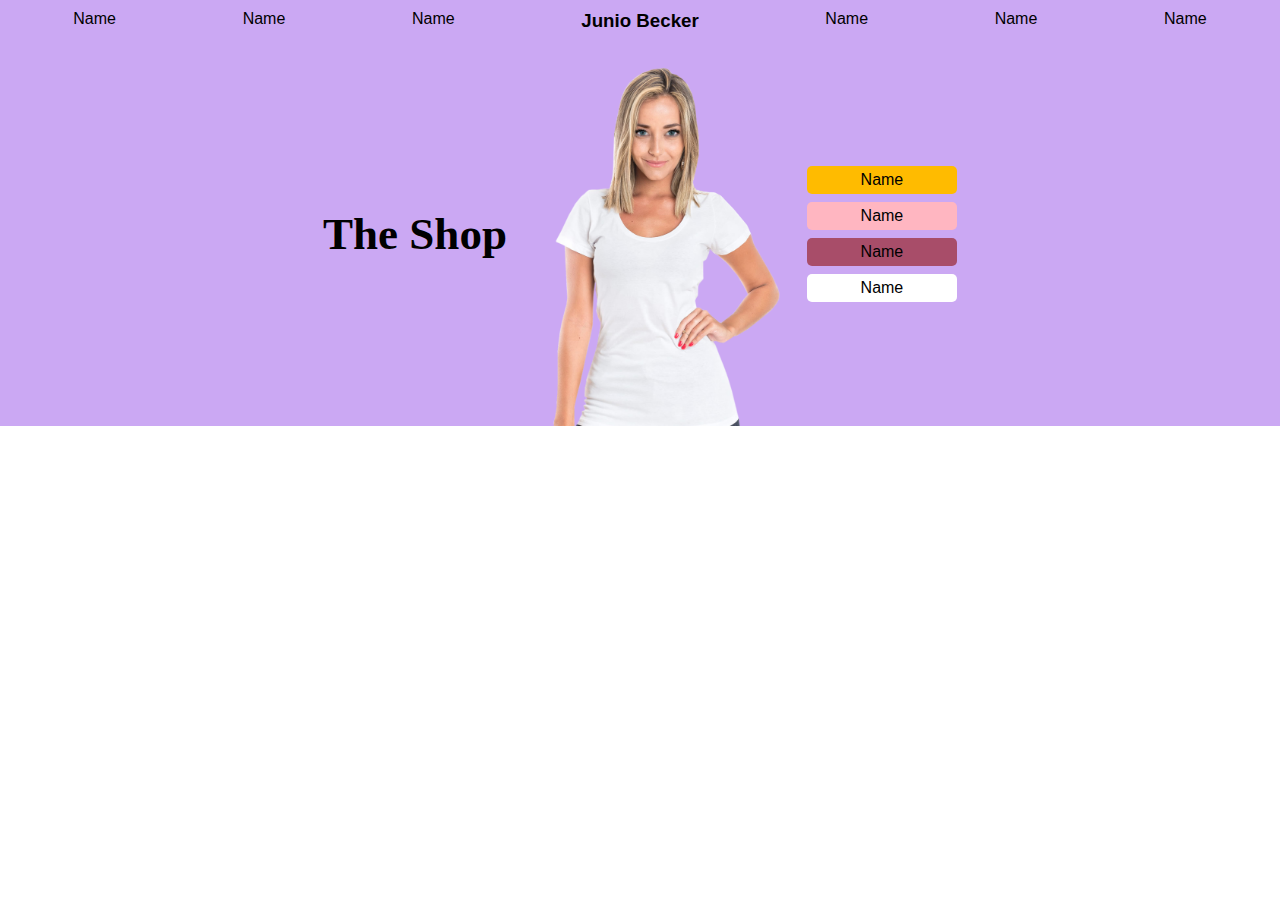
==== Projeto site exemplo/index.html @ eddeaad8 "Projeto01" ====
<!DOCTYPE html>
<html lang="en">
<head>
    <meta charset="UTF-8">
    <meta name="viewport" content="width=device-width, initial-scale=1.0">
    <title>Site Exemplo</title>
    <link rel="stylesheet" href="style.css">
</head>
<body>
    <header>
        <nav>
            <p>Name</p>
            <p>Name</p>
            <p>Name</p>
            <h3>Junio Becker</h3>
            <p>Name</p>
            <p>Name</p>
            <p>Name</p>
        </nav>
    </header>
  
    <section>
        <h1>The Shop</h1>
        <img src="Imagens/mulher.png" alt="mulher">
        <div class="container">
            <div class="caixa1">Name</div>
            <div class="caixa2">Name</div>
            <div class="caixa3">Name</div>
            <div class="caixa4">Name</div>
        </div>
    </section>

    <article>

    </article>
    <aside>

    </aside>
    <footer>

    </footer>
</body>
</html>
---- Projeto site exemplo/style.css ----
@charset "UTF-8";

* {
    margin: 0;
    padding: 0;
    font-family: sans-serif;
}

nav {
    display: flex;
    justify-content: space-around;
    background-color: rgb(203, 168, 243);
    padding: 10px;
}
nav > p:hover {
    background-color: white;
    border-radius: 8px;
    
}

header {
    background-color: rgb(203, 168, 243);
}

section {
    background-color: rgb(203, 168, 243);
    display: flex;
    align-items: center;
    justify-content: center;
    

}

section > h1 {
    font-family: serif;
    font-weight: bold;
    font-size: 45px;
}
    
img {
    width: 300px;
}

div.container{
    width: 150px;
    display: flex;
    flex-direction: column;

    gap: 8px;
    
    
    
}
.caixa1 {
    background-color: rgb(255, 187, 0);
    height: 28px;
    display: flex;
    align-items: center;
    justify-content: center;
    border-radius: 5px;
    
    
}
.caixa2 {
    background-color: lightpink;
    height: 28px;
    display: flex;
    align-items: center;
    justify-content: center;
    border-radius: 5px;
}
.caixa3 {
    background-color: rgb(168, 77, 105);
    height: 28px;
    display: flex;
    align-items: center;
    justify-content: center;
    border-radius: 5px;
}
.caixa4 {
background-color: white;
height: 28px;
display: flex;
align-items: center;
justify-content: center;
border-radius: 5px; 
}
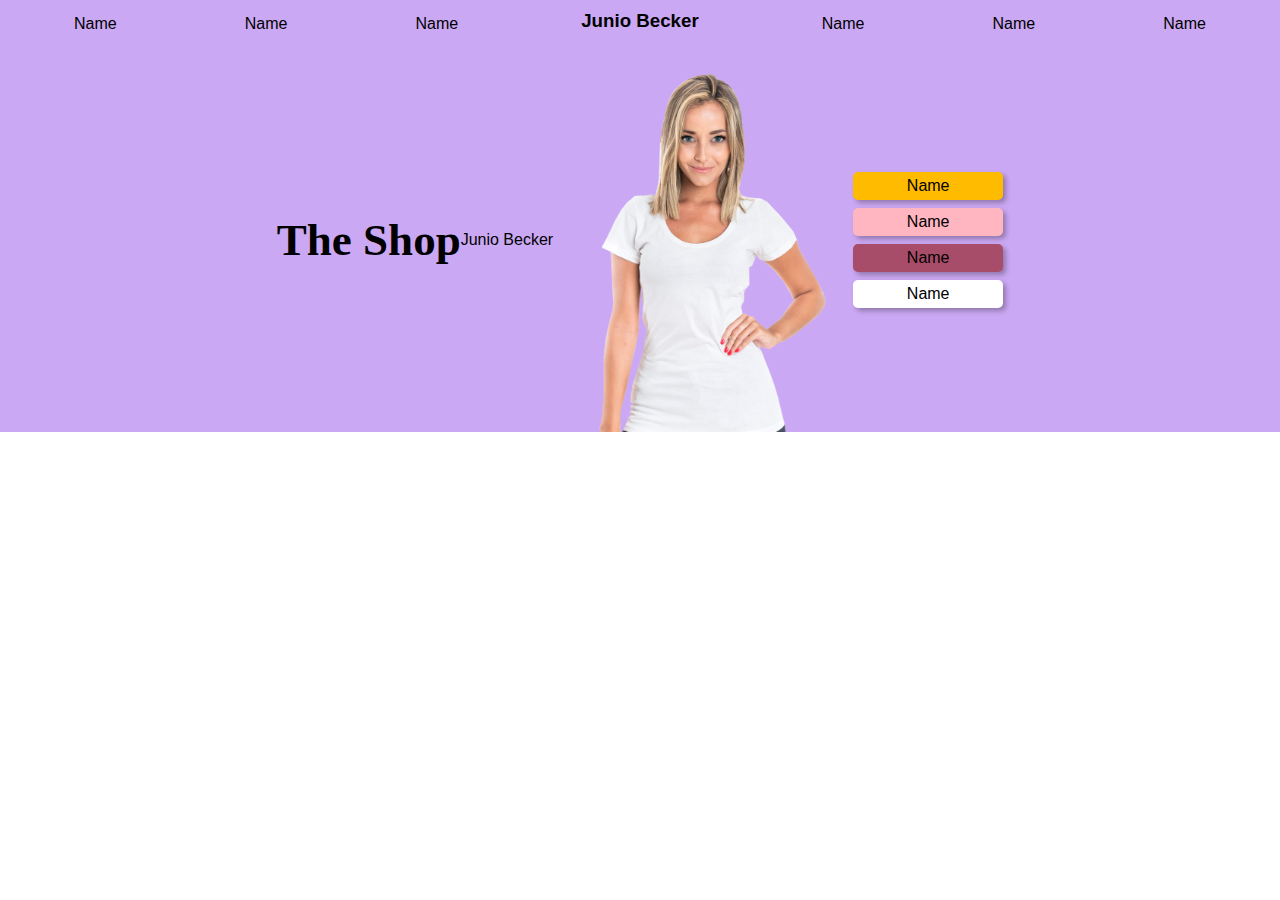
==== commit 1d25d70f: "." ====
--- a/Projeto site exemplo/index.html
+++ b/Projeto site exemplo/index.html
@@ -21,6 +21,7 @@
   
     <section>
         <h1>The Shop</h1>
+        <P>Junio Becker</P>
         <img src="Imagens/mulher.png" alt="mulher">
         <div class="container">
             <div class="caixa1">Name</div>
--- a/Projeto site exemplo/style.css
+++ b/Projeto site exemplo/style.css
@@ -11,6 +11,10 @@
     justify-content: space-around;
     background-color: rgb(203, 168, 243);
     padding: 10px;
+}
+
+nav > p {
+    padding: 5px;
 }
 nav > p:hover {
     background-color: white;
@@ -35,7 +39,10 @@
     font-family: serif;
     font-weight: bold;
     font-size: 45px;
+    display: flex;
+    flex-direction: column;
 }
+
     
 img {
     width: 300px;
@@ -58,6 +65,7 @@
     align-items: center;
     justify-content: center;
     border-radius: 5px;
+    box-shadow: 3px 3px 5px rgba(0, 0, 0, 0.288);
     
     
 }
@@ -68,6 +76,7 @@
     align-items: center;
     justify-content: center;
     border-radius: 5px;
+    box-shadow: 3px 3px 5px rgba(0, 0, 0, 0.288);
 }
 .caixa3 {
     background-color: rgb(168, 77, 105);
@@ -76,6 +85,7 @@
     align-items: center;
     justify-content: center;
     border-radius: 5px;
+    box-shadow: 3px 3px 5px rgba(0, 0, 0, 0.288);
 }
 .caixa4 {
 background-color: white;
@@ -83,6 +93,7 @@
 display: flex;
 align-items: center;
 justify-content: center;
-border-radius: 5px; 
+border-radius: 5px;
+box-shadow: 3px 3px 5px rgba(0, 0, 0, 0.288);
 }
 
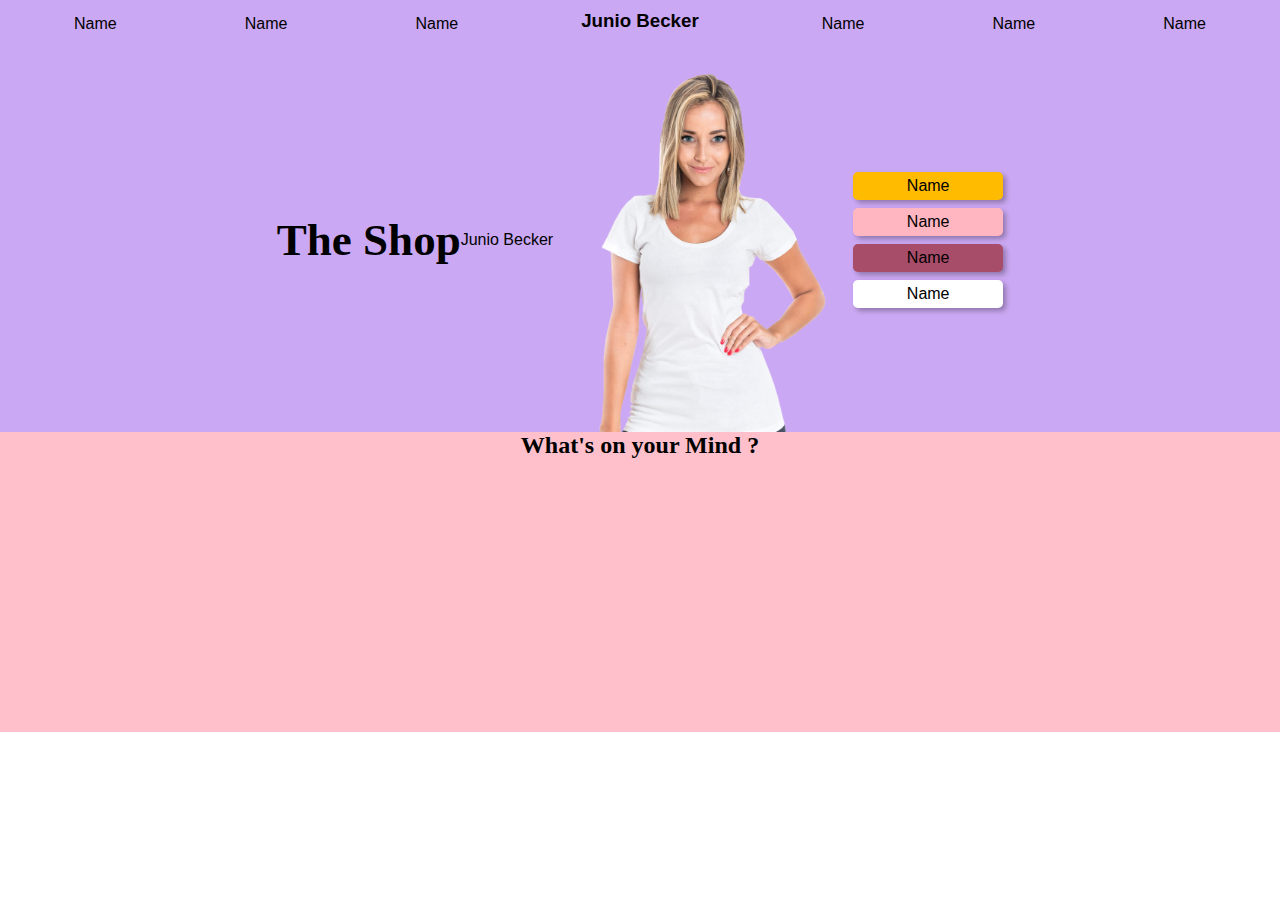
==== commit 83df298f: "atualização site" ====
--- a/Projeto site exemplo/index.html
+++ b/Projeto site exemplo/index.html
@@ -32,7 +32,9 @@
     </section>
 
     <article>
-
+        <div class="segundo">
+            <h2> What's on your Mind ?</h2>
+        </div>
     </article>
     <aside>
 
--- a/Projeto site exemplo/style.css
+++ b/Projeto site exemplo/style.css
@@ -97,3 +97,14 @@
 box-shadow: 3px 3px 5px rgba(0, 0, 0, 0.288);
 }
 
+.segundo {
+    height: 300px;
+    background-color: pink;
+}
+
+div > h2 {
+    text-align: center;
+    font-family: 'Times New Roman', Times, serif;
+}
+
+
